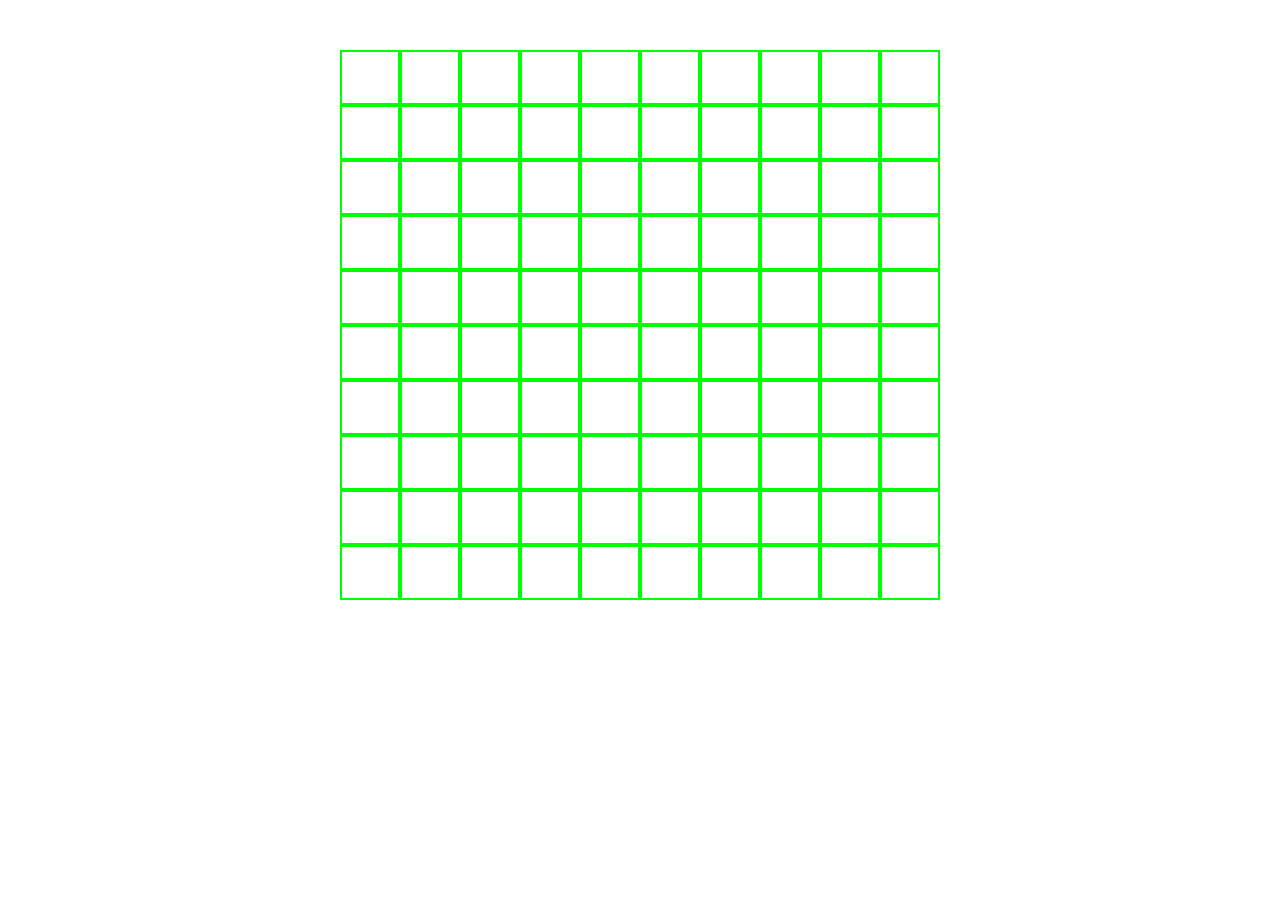
==== index.html @ 4fdc22a1 "Creazione griglia" ====
<!DOCTYPE html>
<html lang="en">
<head>
    <meta charset="UTF-8">
    <meta http-equiv="X-UA-Compatible" content="IE=edge">
    <meta name="viewport" content="width=device-width, initial-scale=1.0">
    <link rel="stylesheet" href="css/style.css">
    <title>Griglia Campo Minato</title>
</head>
<body>

    <div id="griglia">
        
    </div>
   
    


















    <script type="text/javascript" src="js/main.js"></script>
</body>
</html>
---- css/style.css ----
*{
    margin: 0;
    padding: 0;
    box-sizing: border-box;
}


body {
    background-color: white;
}

main {
    padding-top: 50px;
}

#griglia{
    padding-top: 50px;
    width: 600px;
    height: 600px;
    margin: auto;
    display: flex;
    flex-wrap: wrap;
}

.square{
    width: calc(100% / 10);
    height: calc(100% / 10);
    border: solid 2px lime;
}

.square.clicked {
    background-color: purple;
}
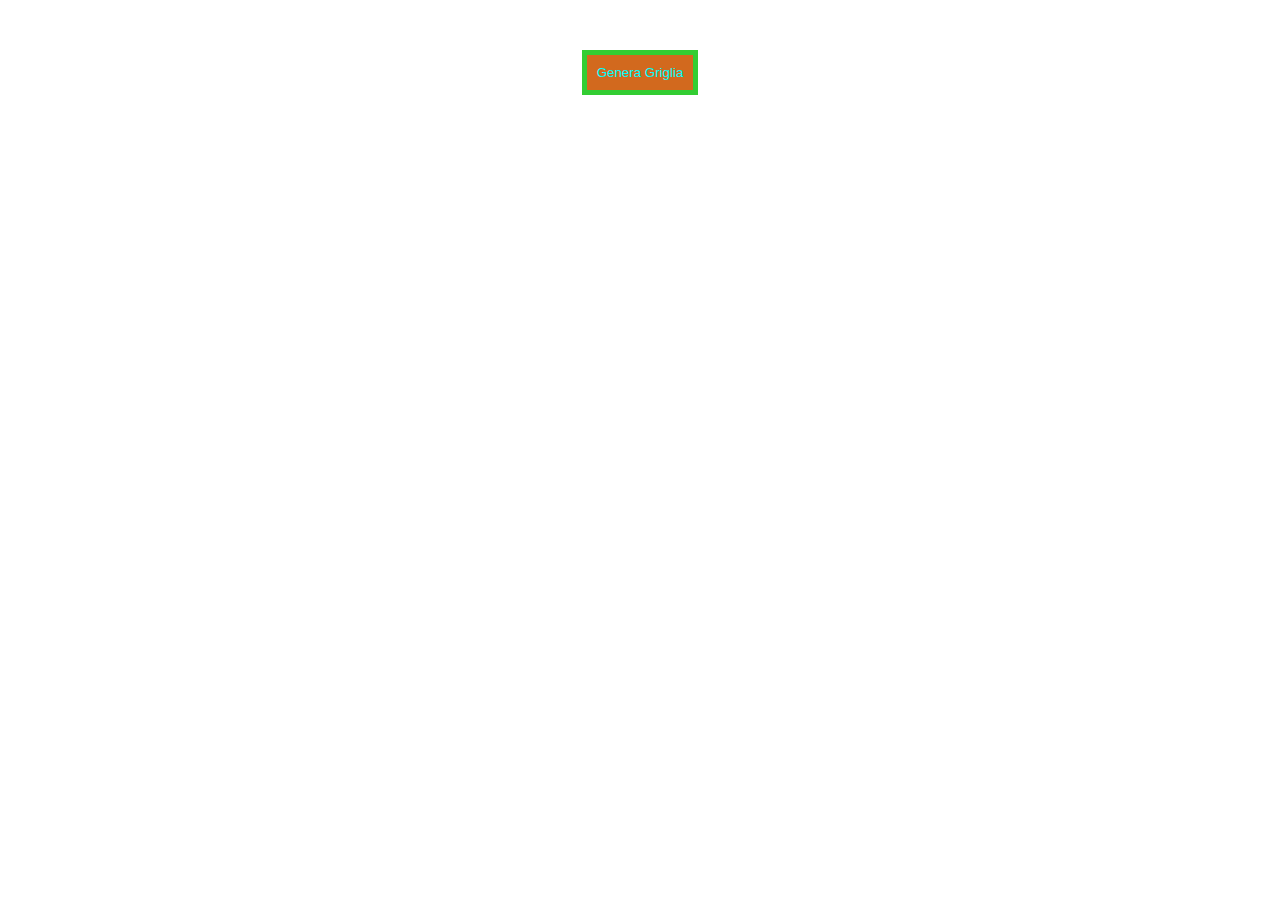
==== commit f50f29aa: "Fine esercizio senza bonus" ====
--- a/index.html
+++ b/index.html
@@ -8,6 +8,12 @@
     <title>Griglia Campo Minato</title>
 </head>
 <body>
+    <div class="container">
+        <button id="btn">Genera Griglia</button>
+
+    </div>
+
+    
 
     <div id="griglia">
         
--- a/css/style.css
+++ b/css/style.css
@@ -13,6 +13,20 @@
     padding-top: 50px;
 }
 
+.container{
+    display: flex;
+    justify-content: center;
+    align-items: center;
+    margin-top: 50px;
+}
+
+#btn{
+    padding: 10px;
+    background-color: chocolate;
+    border: 5px solid limegreen;
+    color: cyan;
+}
+
 #griglia{
     padding-top: 50px;
     width: 600px;
@@ -20,14 +34,20 @@
     margin: auto;
     display: flex;
     flex-wrap: wrap;
+    
 }
 
 .square{
     width: calc(100% / 10);
     height: calc(100% / 10);
     border: solid 2px lime;
+    
 }
 
 .square.clicked {
-    background-color: purple;
+    background-color: lightblue;
+}
+
+.show{
+    display: block;
 }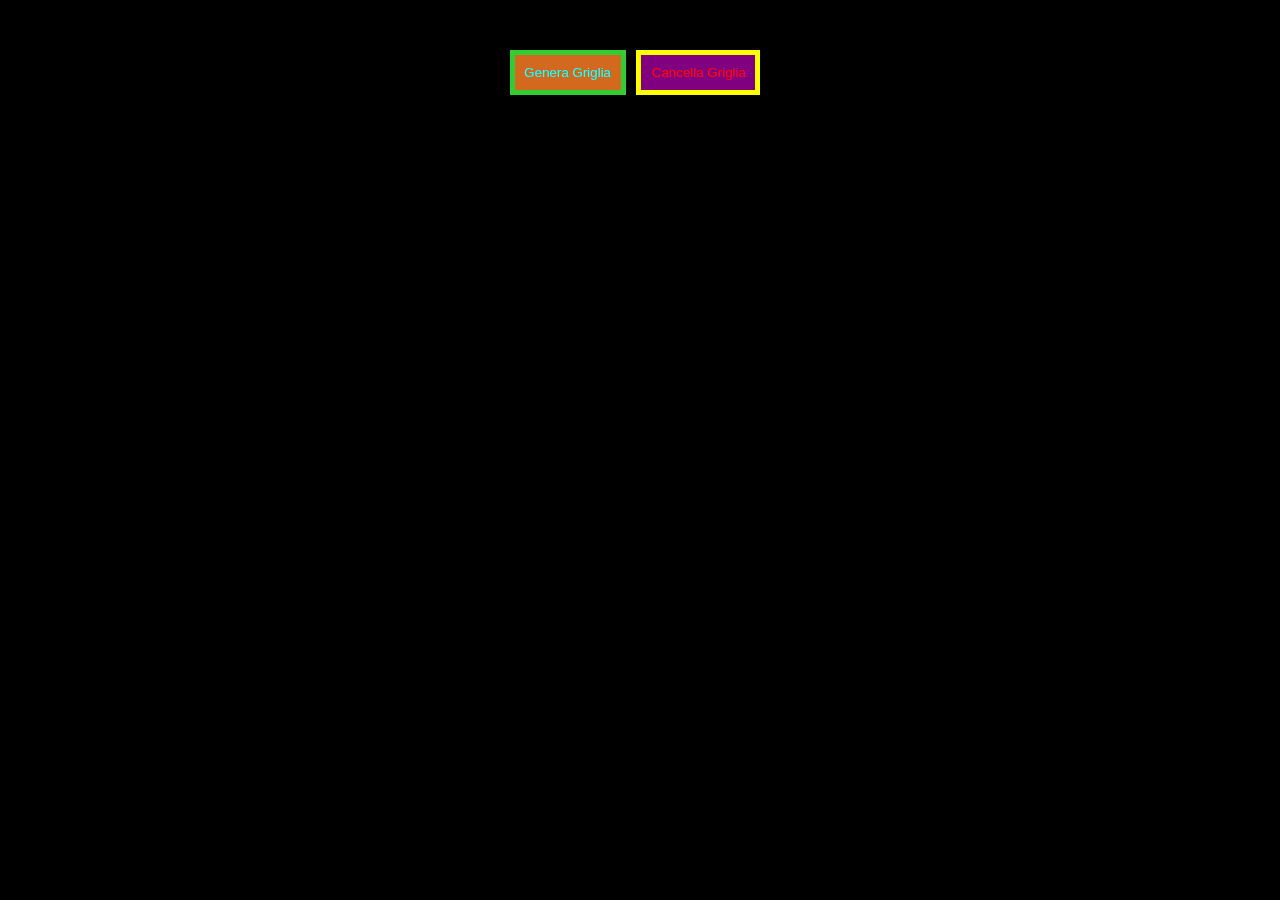
==== commit 4547649d: "Implementazione tasto reset." ====
--- a/index.html
+++ b/index.html
@@ -10,6 +10,8 @@
 <body>
     <div class="container">
         <button id="btn">Genera Griglia</button>
+        <button id="reset">Cancella Griglia</button>
+
 
     </div>
 
--- a/css/style.css
+++ b/css/style.css
@@ -6,11 +6,13 @@
 
 
 body {
-    background-color: white;
+    background-color: black;
+
 }
 
 main {
     padding-top: 50px;
+    
 }
 
 .container{
@@ -41,6 +43,9 @@
     width: calc(100% / 10);
     height: calc(100% / 10);
     border: solid 2px lime;
+    display: flex;
+    justify-content: center;
+    align-items: center;
     
 }
 
@@ -48,6 +53,11 @@
     background-color: lightblue;
 }
 
-.show{
-    display: block;
+#reset{
+    margin: 0px 10px;
+    padding: 10px ;
+    background-color: purple;
+    border: 5px solid yellow;
+    color: red;
+
 }